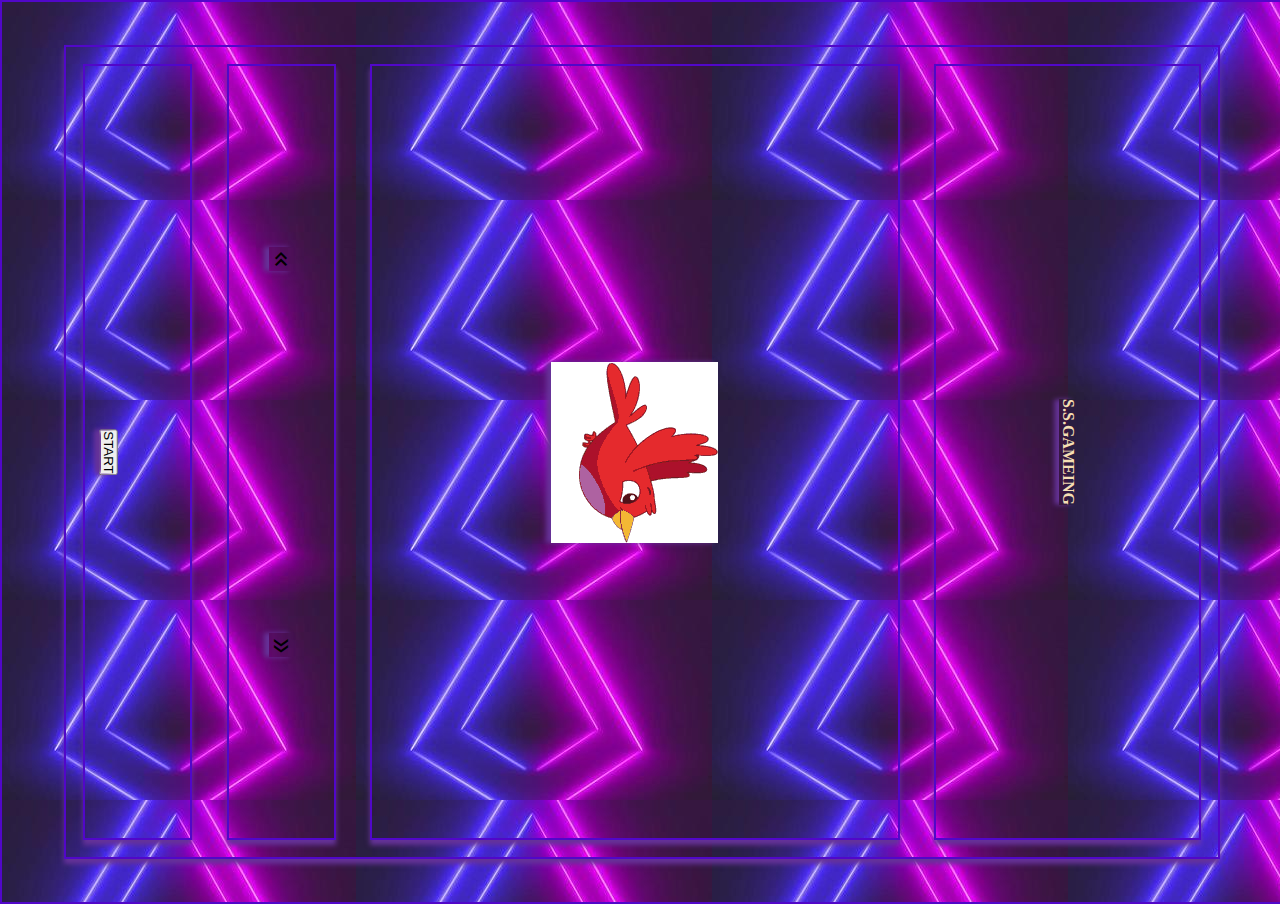
==== index.html @ 635323b3 "adding all games in one page" ====
<!DOCTYPE html>
<html lang="en">
<head>
    <meta charset="UTF-8">
    <meta name="viewport" content="width=device-width, initial-scale=1.0">
    <title>menu page</title>
    <link rel="stylesheet" href="https://fonts.googleapis.com/css2?family=Material+Symbols+Outlined:opsz,wght,FILL,GRAD@24,400,0,0" />
    <link rel="stylesheet" href="https://fonts.googleapis.com/css2?family=Material+Symbols+Outlined:opsz,wght,FILL,GRAD@24,400,0,0" />
    <style>
        *{
            margin: 0;
            padding: 0;
            box-shadow: 0 5px 5px rebeccapurple;
        }
        body{
            border: 2px solid rgb(81, 7, 201);
            overflow: hidden;
            display: flex;
            align-items: center;
            justify-content: center;
            background: url("neion.jpg");
            background-repeat: repeat;
        
        }
        .parent{
            width: 90%;
            height: 90%;
            display: flex;
            border: 2px solid rgb(81, 7, 201);
            
        }
        .child{
            border: 2px solid rgb(81, 7, 201);
        }
        span,img,button{
            display: inline-block;
            transform: rotate(90deg);
        }
        .child1,.child2,.child3,.child4{
            display: flex;
            
            width: 10%;
            align-items: center;
            margin: 1.5%;
        }
        .child3{
            justify-content: center;
            width: 50%;
        }
        .child4{
            justify-content: center;
            width: 25%;
            /* margin: 2%; */
            color: wheat;
            font-weight: bold;
        }
        .child2{
            flex-direction: column;
            justify-content: space-around;
        }
        .child1{
            color: wheat;
        }
        .load{
            display: none;
        }
        audio{
            position: absolute;
            display: none;
        }
    </style>
</head>
<body class="body">
     <div class="parent">
        <div class="child child1"><span class="load">loading....</span><button class="start"><a  class="anker" onclick="gameopen()">START</a></button></div>
        <div class="child child2">
            <span class="material-symbols-outlined" onclick="left()">
                keyboard_double_arrow_left
                </span>
            <span class="material-symbols-outlined" onclick="right()">
            double_arrow
            </span></div>
        <div class="child child3"><img src="bird.png" alt="" class="image"></div>
        <div class="child child4"><span>S.S.GAMEING</span></div>
        <!-- <div class="child child5"><span>child5</span></div> -->
        <audio src="mouse-click-153941 (1).mp3" controls class="audio" ></audio>
     </div>
     <script>
        let B_height=window.innerHeight;
        let B_width=window.innerWidth;

        let body=document.querySelector(".body");
        body.style.height=`${B_height}px`
        body.style.width=`${B_width}px`

        let image=document.querySelector(".image");

        let n=0;
        let game_html=["birdgame.html","car.html"]
        let img_arr=["bird.png","carimg.jpg"];

        function right(){
            n+=1;
            if(n>=1){
                n=1;
            }
            image.src=img_arr[n];
        }
        function left(){
            n-=1;
            if(n<=0){
                n=0;
            }
            image.src=img_arr[n];
        }

        let anker=document.querySelector(".anker");
        function gameopen(){
            anker.href=game_html[n];
        }
        let audio=document.querySelector(".audio")
        window.addEventListener("click",()=>{
            audio.ATTRIBUTE_NODE="autoplay"
         });
      </script>
</body>
</html>
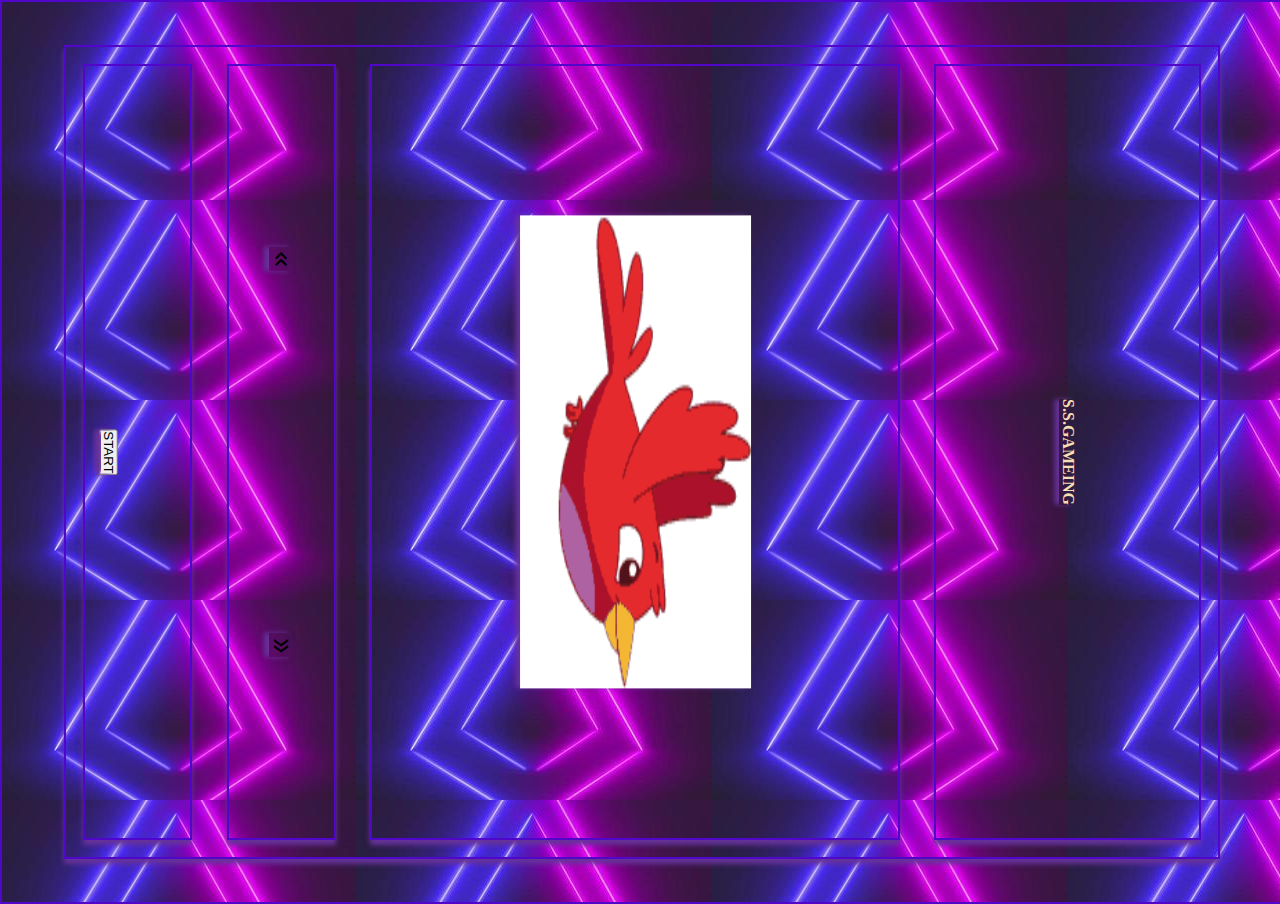
==== commit fb9b6258: "adding tic" ====
--- a/index.html
+++ b/index.html
@@ -3,7 +3,7 @@
 <head>
     <meta charset="UTF-8">
     <meta name="viewport" content="width=device-width, initial-scale=1.0">
-    <title>menu page</title>
+    <title>games</title>
     <link rel="stylesheet" href="https://fonts.googleapis.com/css2?family=Material+Symbols+Outlined:opsz,wght,FILL,GRAD@24,400,0,0" />
     <link rel="stylesheet" href="https://fonts.googleapis.com/css2?family=Material+Symbols+Outlined:opsz,wght,FILL,GRAD@24,400,0,0" />
     <style>
@@ -68,6 +68,10 @@
             position: absolute;
             display: none;
         }
+        .image{
+            width: 90%;
+            height: 30%;
+        }
     </style>
 </head>
 <body class="body">
@@ -96,13 +100,13 @@
         let image=document.querySelector(".image");
 
         let n=0;
-        let game_html=["birdgame.html","car.html"]
-        let img_arr=["bird.png","carimg.jpg"];
+        let game_html=["birdgame.html","car.html","tic.html"]
+        let img_arr=["bird.png","carimg.jpg","tic.png"];
 
         function right(){
             n+=1;
-            if(n>=1){
-                n=1;
+            if(n>=2){
+                n=2;
             }
             image.src=img_arr[n];
         }
@@ -120,7 +124,7 @@
         }
         let audio=document.querySelector(".audio")
         window.addEventListener("click",()=>{
-            audio.ATTRIBUTE_NODE="autoplay"
+            audio.play();
          });
       </script>
 </body>
